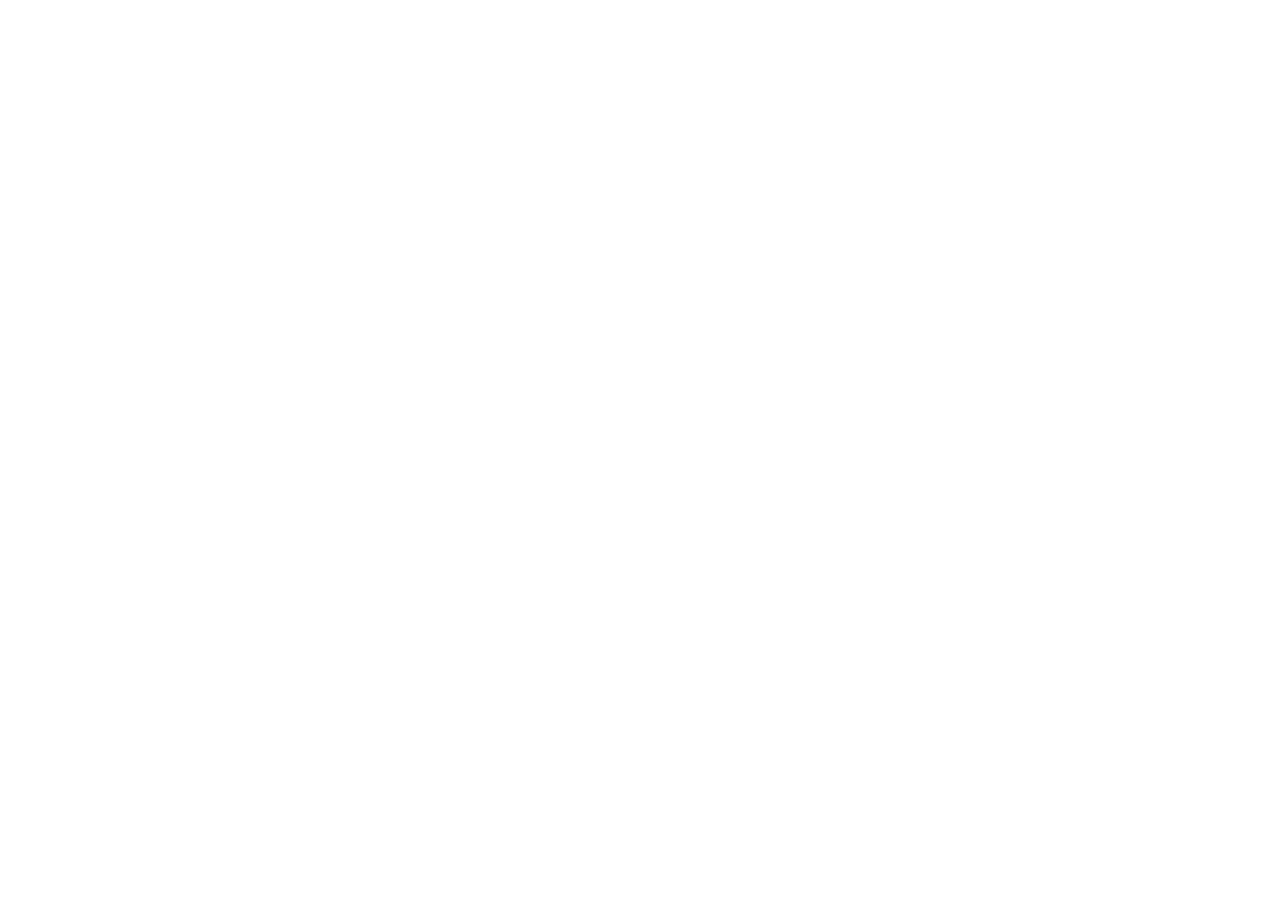
==== index.html @ cff34af7 "Updates" ====
<!doctype html><html lang="en"><head><meta charset="utf-8"/><link rel="icon" href="/deepak411prajapat/dashboard_react.git/favicon.ico"/><meta name="viewport" content="width=device-width,initial-scale=1"/><meta name="theme-color" content="#000000"/><meta name="description" content="Web site created using create-react-app"/><link rel="apple-touch-icon" href="/deepak411prajapat/dashboard_react.git/logo192.png"/><link rel="manifest" href="/deepak411prajapat/dashboard_react.git/manifest.json"/><title>React App</title><script defer="defer" src="/deepak411prajapat/dashboard_react.git/static/js/main.1b392818.js"></script><link href="/deepak411prajapat/dashboard_react.git/static/css/main.073c9b0a.css" rel="stylesheet"></head><body><noscript>You need to enable JavaScript to run this app.</noscript><div id="root"></div></body></html>
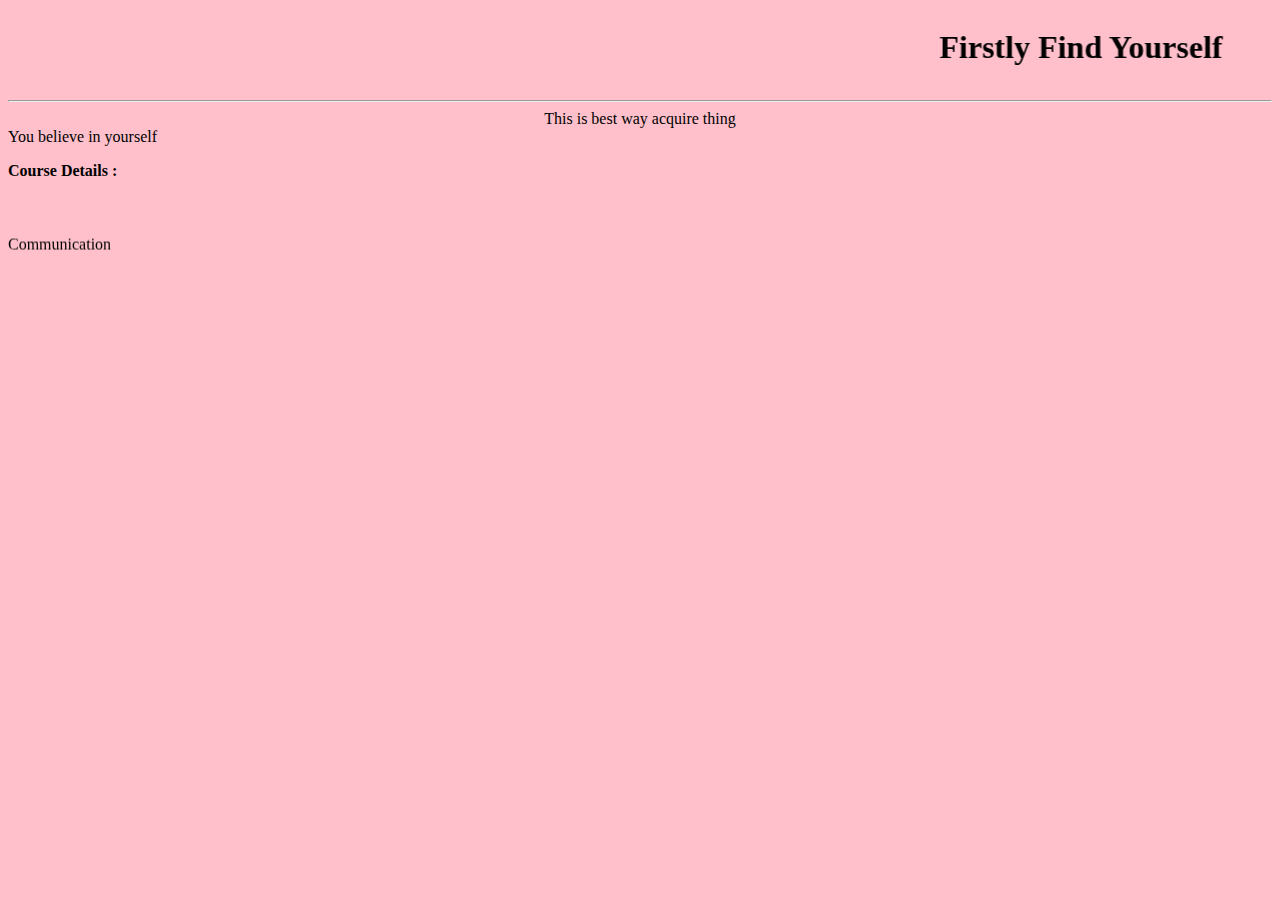
==== commit b1ca1226: "Add files via upload" ====
--- a/index.html
+++ b/index.html
@@ -1 +1,26 @@
-<!doctype html><html lang="en"><head><meta charset="utf-8"/><link rel="icon" href="/deepak411prajapat/dashboard_react.git/favicon.ico"/><meta name="viewport" content="width=device-width,initial-scale=1"/><meta name="theme-color" content="#000000"/><meta name="description" content="Web site created using create-react-app"/><link rel="apple-touch-icon" href="/deepak411prajapat/dashboard_react.git/logo192.png"/><link rel="manifest" href="/deepak411prajapat/dashboard_react.git/manifest.json"/><title>React App</title><script defer="defer" src="/deepak411prajapat/dashboard_react.git/static/js/main.1b392818.js"></script><link href="/deepak411prajapat/dashboard_react.git/static/css/main.073c9b0a.css" rel="stylesheet"></head><body><noscript>You need to enable JavaScript to run this app.</noscript><div id="root"></div></body></html>+<!DOCTYPE html>
+<!--
+To change this license header, choose License Headers in Project Properties.
+To change this template file, choose Tools | Templates
+and open the template in the editor.
+-->
+<html>
+    <head>
+        <title>First Page</title>
+        <meta charset="UTF-8">
+        <meta name="viewport" content="width=device-width, initial-scale=1.0">
+    </head>
+    <body bgcolor="pink" text="black">
+        <div>
+            <marquee behavior="alternate"><h1>Firstly Find Yourself</h1></marquee>
+            <hr>
+            <center>This is best way acquire thing</center>You believe in yourself </div>
+        <p><b>Course Details :</b> <br>
+    <marquee direction="up" scrollamount="2"> Communication <br>
+            Speaking <br>
+            Behaviour <br>
+            Voice tune <br>
+    </marquee>
+        </p>
+</body>
+</html>
